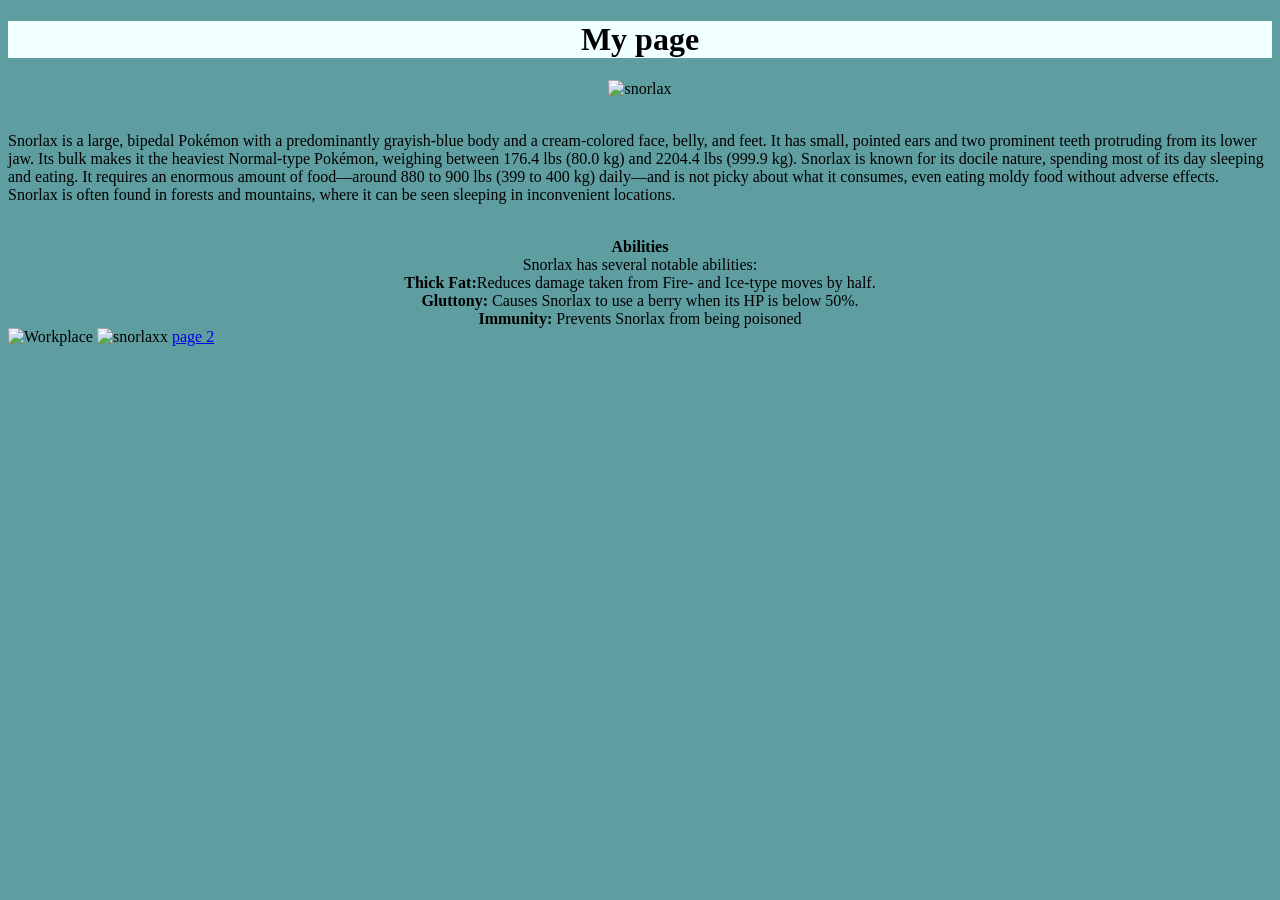
==== index.html @ a8590395 "Update index.html" ====
<!DOCTYPE html>
<html>
<head>
	<title>page1</title>
	<body style="background-color:CadetBlue;">
	<h1 style="background-color:Azure;"><center>My page</center></h1>
</head>

<body>
	<center><img src="https://media1.tenor.com/m/1C8T3IUzOHoAAAAd/cubone-snorlax.gif" height="400" width="500" alt="snorlax"></center>
	<br>
	<p>Snorlax is a large, bipedal Pokémon with a predominantly grayish-blue body and a cream-colored face, belly, and feet. 
		It has small, pointed ears and two prominent teeth protruding from its lower jaw. Its bulk makes it the heaviest
		Normal-type Pokémon, weighing between 176.4 lbs (80.0 kg) and 2204.4 lbs (999.9 kg). Snorlax is known for its docile nature,
		spending most of its day sleeping and eating. It requires an enormous amount of food—around 880 to 900 lbs (399 to 400 kg)
		daily—and is not picky about what it consumes, even eating moldy food without adverse effects. Snorlax is often found
		in forests and mountains, where it can be seen sleeping in inconvenient locations.<br><br>
		<center><strong>Abilities</strong><br>
		Snorlax has several notable abilities:<br>
		<strong>Thick Fat:</strong>Reduces damage taken from Fire- and Ice-type moves by half.</li><br>
		<strong>Gluttony:</strong> Causes Snorlax to use a berry when its HP is below 50%.</li><br>
		<strong>Immunity:</strong> Prevents Snorlax from being poisoned</li><br>
		</center>
		<img src="workplace.jpg" alt="Workplace" usemap="#workmap">

		<img src="https://archives.bulbagarden.net/media/upload/thumb/5/56/Sleep_Key_Art.jpg/250px-Sleep_Key_Art.jpg" height="500" width="400" alt="snorlaxx" usemap="#snorlax">
		<map name="snorlax">
  			<area shape="rect" coords="34,44,270,350" alt="snorlax" href="https://pokemondex.com/pokedex/snorlax">
 	 		<area shape="rect" coords="290,172,333,250" alt="snorlaxx" href="https://www.bing.com/ck/a?!&&p=24d433703dddc0c7d928da4bb5c4a0c59301b5b9751f8d4993edaee6ef4ed057JmltdHM9MTc4MzgxNDQwMA&ptn=3&ver=2&hsh=4&fclid=105dd53e-f493-6f4b-28d5-c02df5876ef4&psq=snorlax&u=a1aHR0cHM6Ly93d3cucG9rZW1vbi5jb20vdXMvcG9rZWRleC9zbm9ybGF4">
  			<area shape="circle" coords="337,300,44" alt="snorlaxxx" href="https://www.bing.com/ck/a?!&&p=17b7417afbd5d4500fc54d7b98f6834201cf9419bf429d6d702acd277c610adfJmltdHM9MTc4MzgxNDQwMA&ptn=3&ver=2&hsh=4&fclid=105dd53e-f493-6f4b-28d5-c02df5876ef4&psq=snorlax&u=a1aHR0cHM6Ly9wb2tlbW9uLmZhbmRvbS5jb20vd2lraS9Tbm9ybGF4">
		</map>

	
		<a href="page2.html">page 2</a>
</body>
</html>
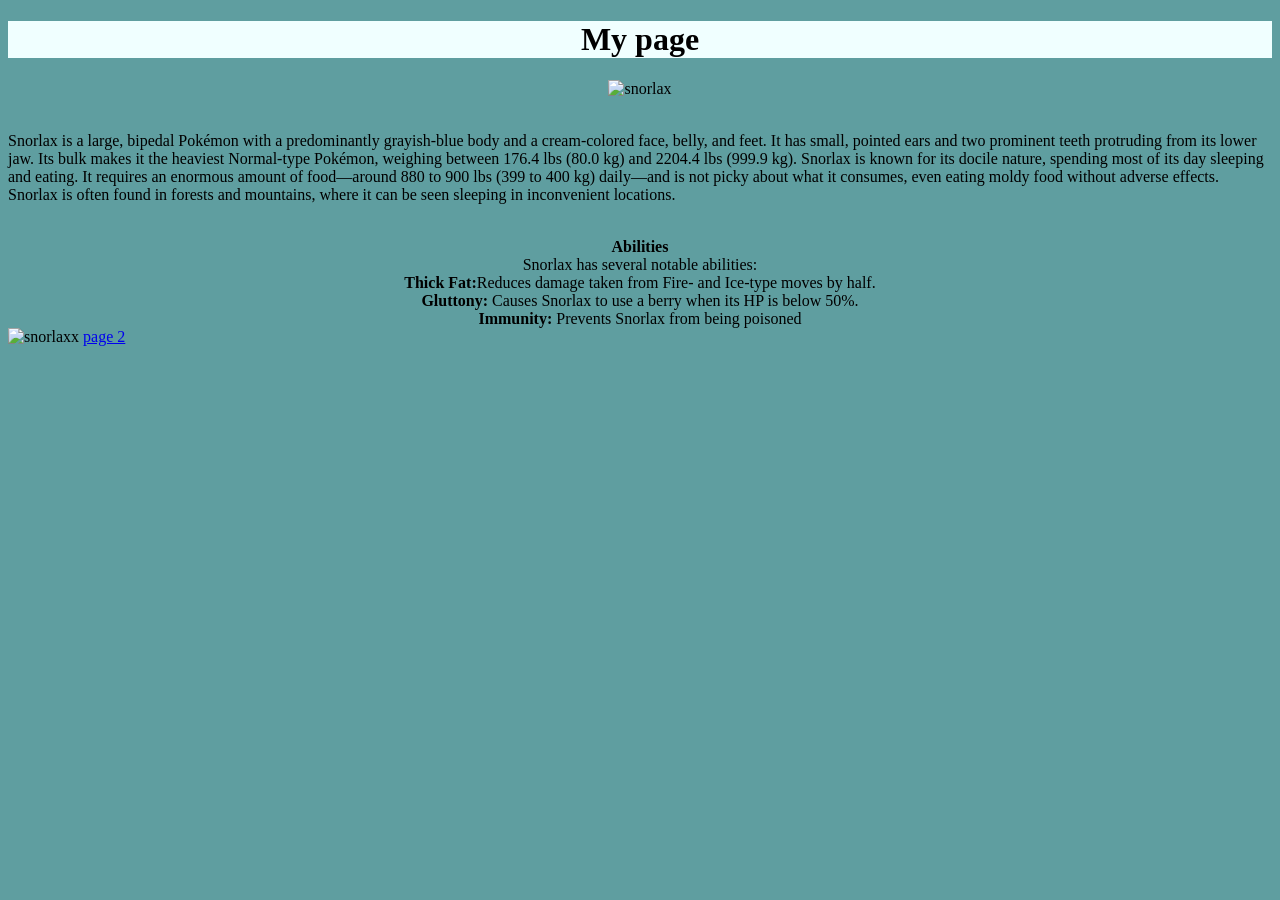
==== commit 657c7360: "Remove workplace image from index.html" ====
--- a/index.html
+++ b/index.html
@@ -21,13 +21,12 @@
 		<strong>Gluttony:</strong> Causes Snorlax to use a berry when its HP is below 50%.</li><br>
 		<strong>Immunity:</strong> Prevents Snorlax from being poisoned</li><br>
 		</center>
-		<img src="workplace.jpg" alt="Workplace" usemap="#workmap">
 
 		<img src="https://archives.bulbagarden.net/media/upload/thumb/5/56/Sleep_Key_Art.jpg/250px-Sleep_Key_Art.jpg" height="500" width="400" alt="snorlaxx" usemap="#snorlax">
 		<map name="snorlax">
   			<area shape="rect" coords="34,44,270,350" alt="snorlax" href="https://pokemondex.com/pokedex/snorlax">
- 	 		<area shape="rect" coords="290,172,333,250" alt="snorlaxx" href="https://www.bing.com/ck/a?!&&p=24d433703dddc0c7d928da4bb5c4a0c59301b5b9751f8d4993edaee6ef4ed057JmltdHM9MTc4MzgxNDQwMA&ptn=3&ver=2&hsh=4&fclid=105dd53e-f493-6f4b-28d5-c02df5876ef4&psq=snorlax&u=a1aHR0cHM6Ly93d3cucG9rZW1vbi5jb20vdXMvcG9rZWRleC9zbm9ybGF4">
-  			<area shape="circle" coords="337,300,44" alt="snorlaxxx" href="https://www.bing.com/ck/a?!&&p=17b7417afbd5d4500fc54d7b98f6834201cf9419bf429d6d702acd277c610adfJmltdHM9MTc4MzgxNDQwMA&ptn=3&ver=2&hsh=4&fclid=105dd53e-f493-6f4b-28d5-c02df5876ef4&psq=snorlax&u=a1aHR0cHM6Ly9wb2tlbW9uLmZhbmRvbS5jb20vd2lraS9Tbm9ybGF4">
+ 	 		<area shape="rect" coords="290,172,333,250" alt="snorlaxx" href="https://www.serebii.net/pokedex-swsh/munchlax/">
+  			<area shape="circle" coords="337,300,44" alt="snorlaxxx" href="https://www.pokemoncenter.com/search/snorlax-plush">
 		</map>
 
 	
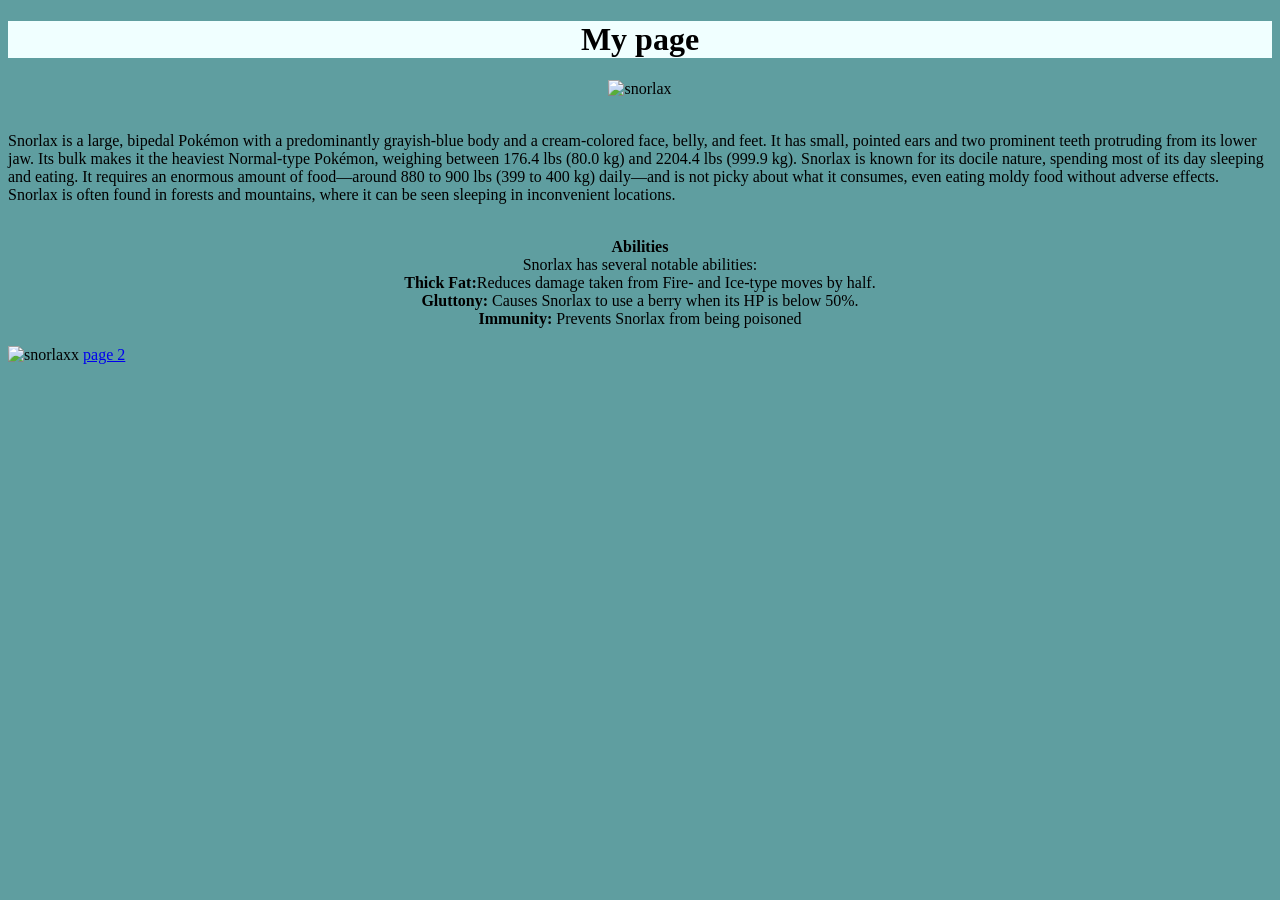
==== commit 2c5a7a6a: "Update index.html" ====
--- a/index.html
+++ b/index.html
@@ -20,7 +20,7 @@
 		<strong>Thick Fat:</strong>Reduces damage taken from Fire- and Ice-type moves by half.</li><br>
 		<strong>Gluttony:</strong> Causes Snorlax to use a berry when its HP is below 50%.</li><br>
 		<strong>Immunity:</strong> Prevents Snorlax from being poisoned</li><br>
-		</center>
+		</center><br>
 
 		<img src="https://archives.bulbagarden.net/media/upload/thumb/5/56/Sleep_Key_Art.jpg/250px-Sleep_Key_Art.jpg" height="500" width="400" alt="snorlaxx" usemap="#snorlax">
 		<map name="snorlax">
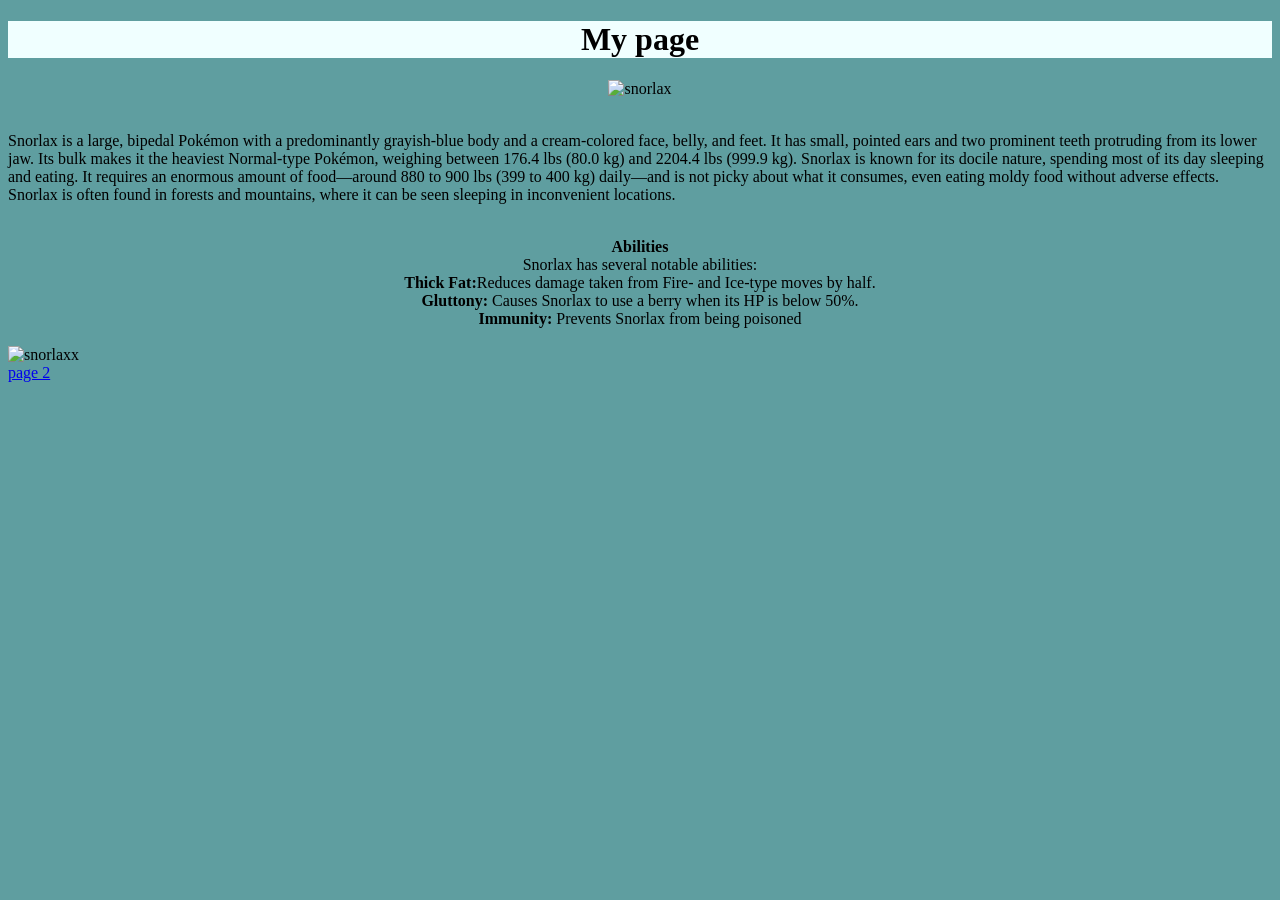
==== commit aa732473: "Add line break after closing map tag in index.html" ====
--- a/index.html
+++ b/index.html
@@ -27,7 +27,7 @@
   			<area shape="rect" coords="34,44,270,350" alt="snorlax" href="https://pokemondex.com/pokedex/snorlax">
  	 		<area shape="rect" coords="290,172,333,250" alt="snorlaxx" href="https://www.serebii.net/pokedex-swsh/munchlax/">
   			<area shape="circle" coords="337,300,44" alt="snorlaxxx" href="https://www.pokemoncenter.com/search/snorlax-plush">
-		</map>
+		</map><br>
 
 	
 		<a href="page2.html">page 2</a>
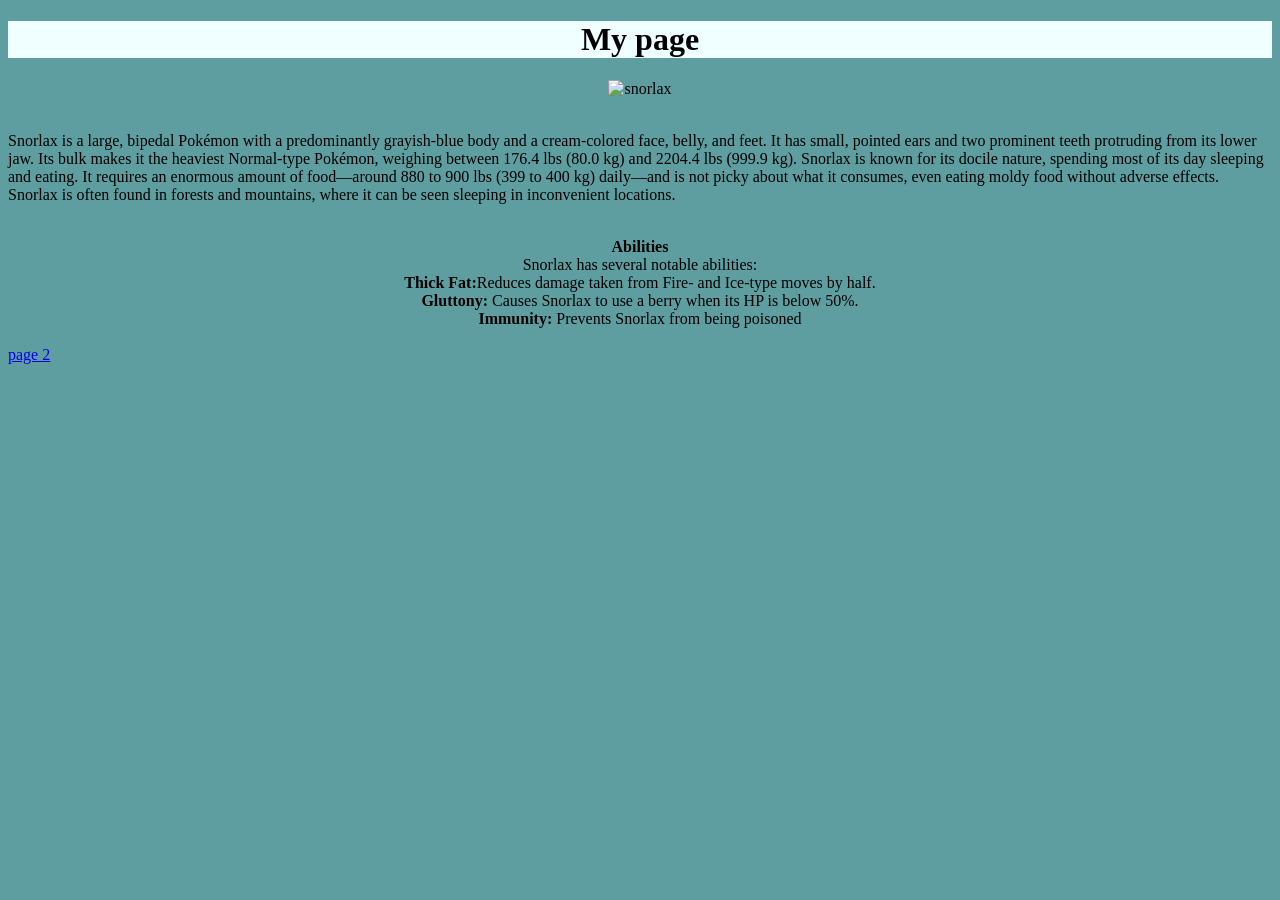
==== commit 947ef222: "Update index.html" ====
--- a/index.html
+++ b/index.html
@@ -21,14 +21,6 @@
 		<strong>Gluttony:</strong> Causes Snorlax to use a berry when its HP is below 50%.</li><br>
 		<strong>Immunity:</strong> Prevents Snorlax from being poisoned</li><br>
 		</center><br>
-
-		<img src="https://archives.bulbagarden.net/media/upload/thumb/5/56/Sleep_Key_Art.jpg/250px-Sleep_Key_Art.jpg" height="500" width="400" alt="snorlaxx" usemap="#snorlax">
-		<map name="snorlax">
-  			<area shape="rect" coords="34,44,270,350" alt="snorlax" href="https://pokemondex.com/pokedex/snorlax">
- 	 		<area shape="rect" coords="290,172,333,250" alt="snorlaxx" href="https://www.serebii.net/pokedex-swsh/munchlax/">
-  			<area shape="circle" coords="337,300,44" alt="snorlaxxx" href="https://www.pokemoncenter.com/search/snorlax-plush">
-		</map><br>
-
 	
 		<a href="page2.html">page 2</a>
 </body>
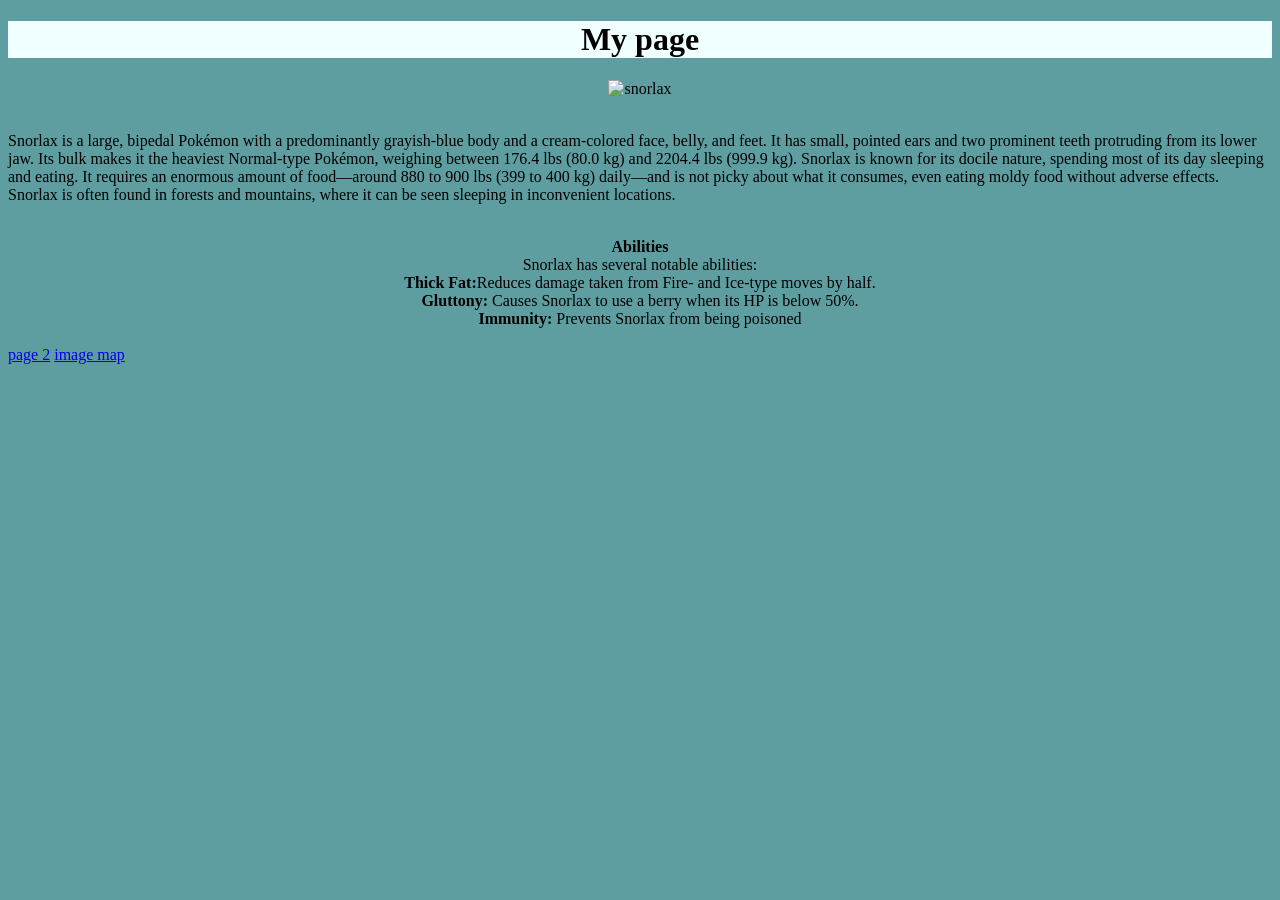
==== commit ca800f4b: "Update index.html" ====
--- a/index.html
+++ b/index.html
@@ -23,5 +23,6 @@
 		</center><br>
 	
 		<a href="page2.html">page 2</a>
+		<a href="map.html">image map</a>
 </body>
 </html>
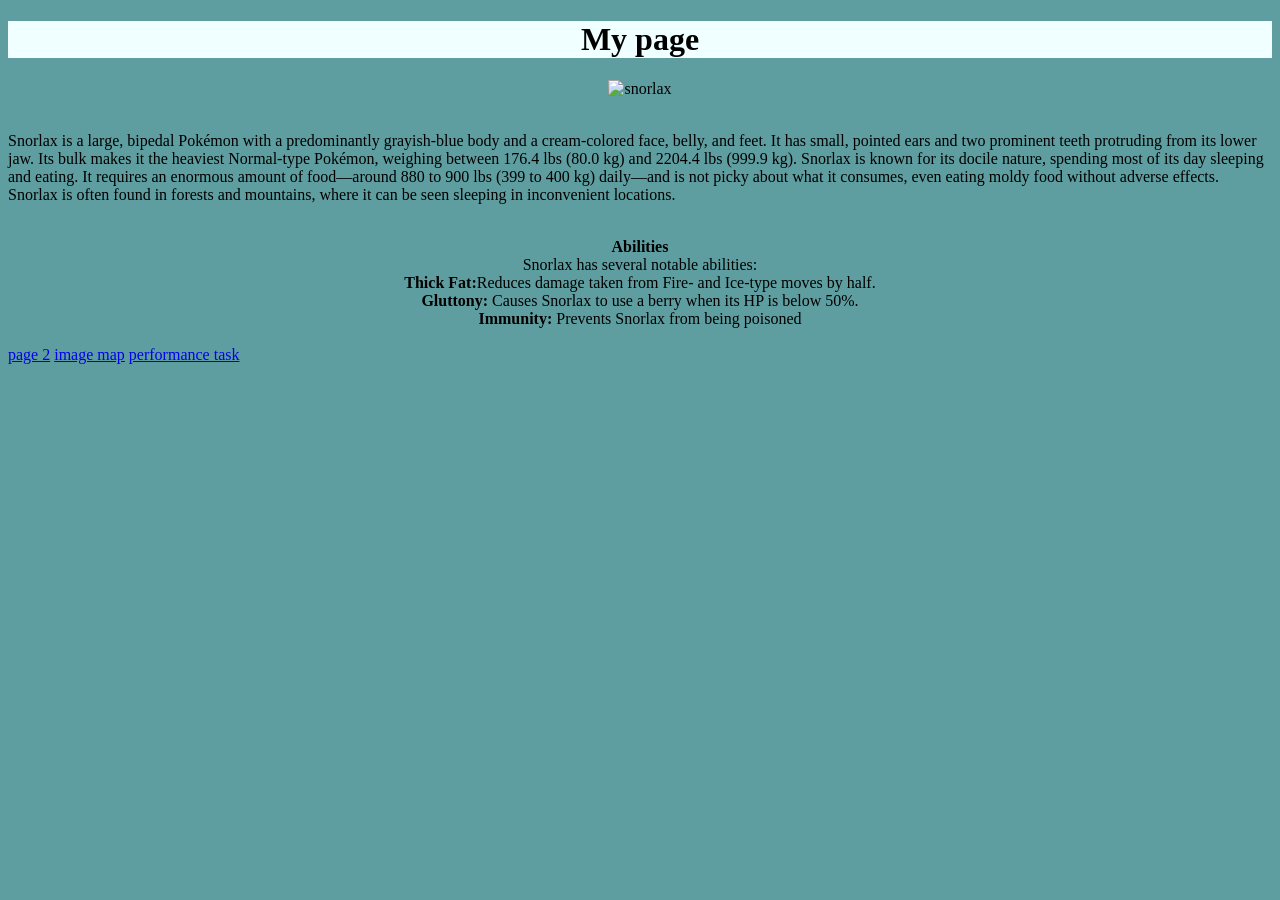
==== commit 9c75e7c2: "Add link to performance task in index.html" ====
--- a/index.html
+++ b/index.html
@@ -24,5 +24,6 @@
 	
 		<a href="page2.html">page 2</a>
 		<a href="map.html">image map</a>
+		<a href="page4.html">performance task</a>
 </body>
 </html>
